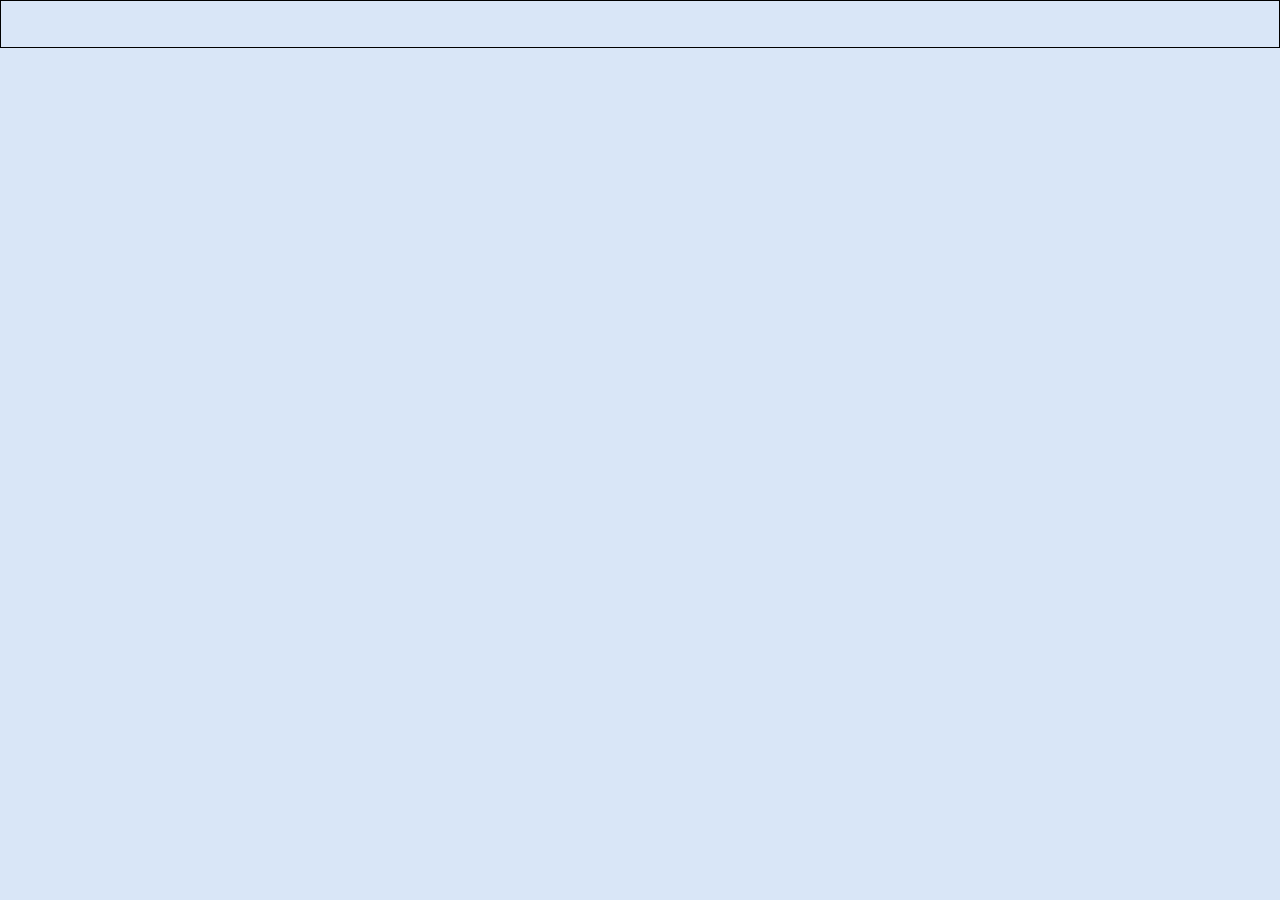
==== profile.html @ 9b08c3d2 "Add profile page" ====
<!DOCTYPE html>
<html lang="en">
<head>
    <meta charset="UTF-8">
    <meta name="viewport" content="width=device-width, initial-scale=1.0">
    <link rel="stylesheet" href="styles/global.css">
    <link rel="stylesheet" href="styles/reset.css">
    <link rel="stylesheet" href="styles/profile/profile.css">
    <title>Sister's Orkut</title>
</head>
<body>
    <header class="menu">
        <nav></nav>
    </header>
    <main class="container">
        <aside class="photo"></aside>
        <section class="description">
        <aside class="counter">
            <div class="counter__friend"></div>
            <div class="counter__community"></div>
        </aside>
        </section>
    </main>
</body>
</html>
---- styles/global.css ----
:root {
    background-color: #d9e6f7;
    font-family: 'Segoe UI', Helvetica, Arial;
}

.orkut-font-color {
    color: #E8258E;
}

.orkut-button-bg{
    background-color: #E8258E;
    cursor: pointer;
}

.orkut-button-bg:hover {
    background-color: #e34097;
}
---- styles/profile/profile.css ----
header.menu{
    border: 1px solid black;
    height: 3rem;
}
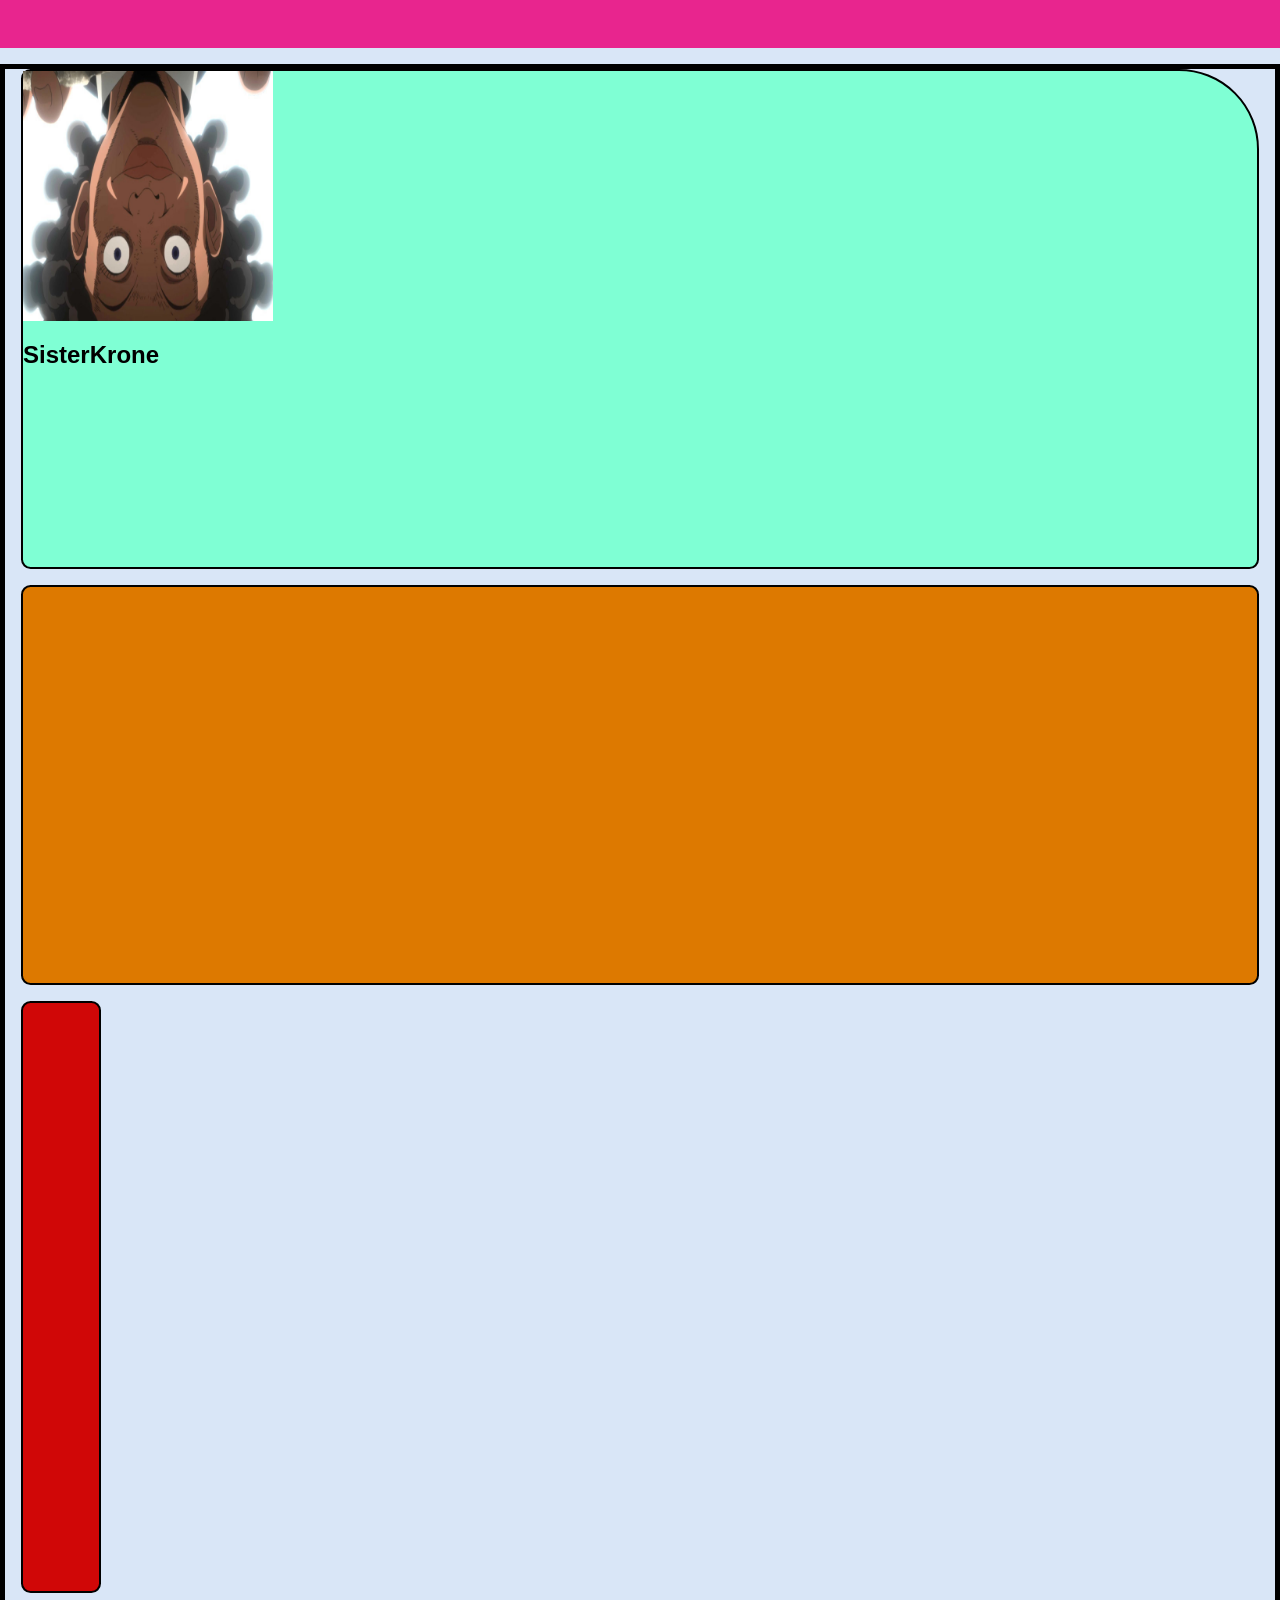
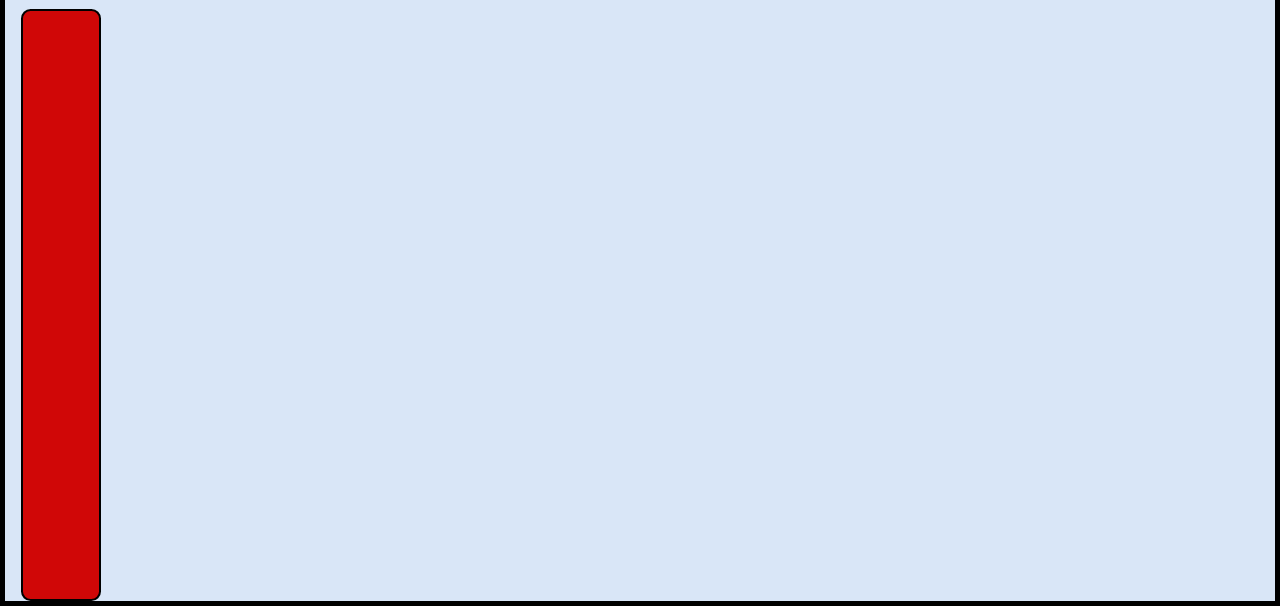
==== commit 384d6232: "Add avatar photo" ====
--- a/profile.html
+++ b/profile.html
@@ -1,5 +1,6 @@
 <!DOCTYPE html>
 <html lang="en">
+
 <head>
     <meta charset="UTF-8">
     <meta name="viewport" content="width=device-width, initial-scale=1.0">
@@ -8,18 +9,27 @@
     <link rel="stylesheet" href="styles/profile/profile.css">
     <title>Sister's Orkut</title>
 </head>
+
 <body>
-    <header class="menu">
+    <header class="menu orkut-button-bg">
         <nav></nav>
     </header>
     <main class="container">
-        <aside class="photo"></aside>
-        <section class="description">
+        <aside class="photo">
+            <div class="photo__avatar">
+                <img src="imgs/maxresdefault.jpg" alt="Profile photo">
+            </div>
+            <div class="photo__name">
+                <h1>SisterKrone</h1>
+            </div>
+        </aside>
+        <section class="description"></section>
         <aside class="counter">
             <div class="counter__friend"></div>
             <div class="counter__community"></div>
         </aside>
-        </section>
+
     </main>
 </body>
+
 </html>
--- a/styles/profile/profile.css
+++ b/styles/profile/profile.css
@@ -1,4 +1,56 @@
-header.menu{
-    border: 1px solid black;
+header.menu {
     height: 3rem;
+    position: fixed;
+    top: 0;
+    left: 0;
+    width: 100%;
+    cursor: auto !important;
+}
+
+.container {
+    border: 5px solid black;
+    width: 100%;
+    margin-top: 4rem;
+    display: flex;
+    flex-direction: column;
+    padding: 0 1rem;
+}
+
+.container :not(:first-child){
+    margin-top: 1rem;
+}
+
+.photo,
+.description,
+.counter__friend,
+.counter__community {
+    width: 100%;
+    height: 18.75rem;
+    background-color: aquamarine;
+    border: 2px solid rgb(0, 0, 0);
+    border-radius: 0.6rem;
+}
+
+.photo {
+    height: 31.25rem;
+    border-top-right-radius: 5rem;
+}
+
+.photo .photo__avatar img{
+    transform: rotate(180deg);
+    height: 15.625rem;
+    width: 15.625rem;
+}
+
+.description {
+    height: 25rem;
+    background-color: rgb(221, 121, 0);
+}
+
+.counter__friend,
+.counter__community {
+    height: 37rem;
+    background-color: rgb(208, 7, 7);
+    width: 5rem;
+
 }
